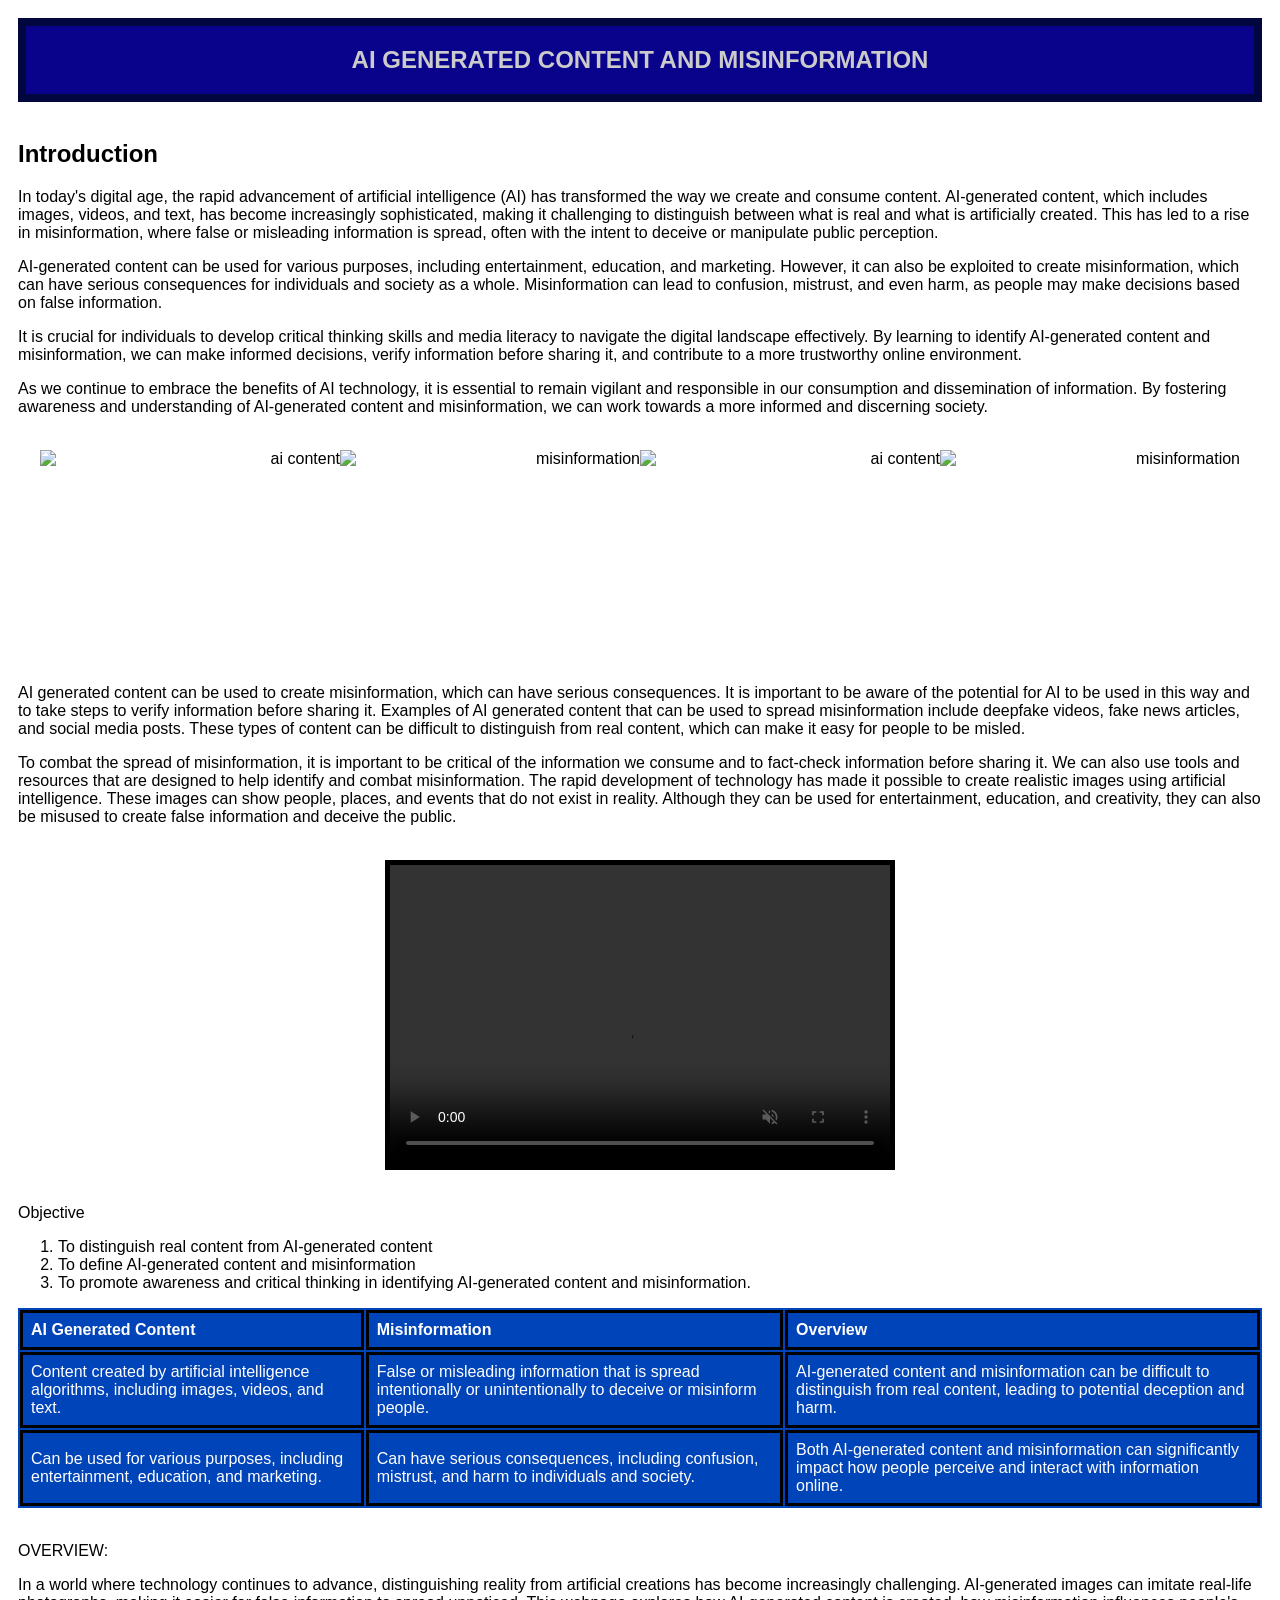
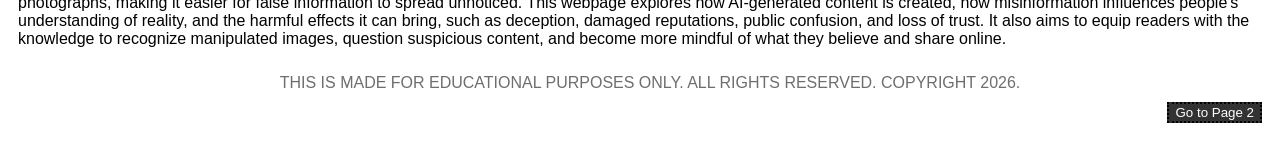
==== index.html @ 696f7b60 "Add files via upload" ====
<!DOCTYPE html>
<html lang="en">
<head>
    <meta charset="UTF-8">
    <meta name="viewport" content="width=device-width, initial-scale=1.0">
    <title>Home</title>
    <link rel="stylesheet" href="styles.css">
</head>
<body>
    <main>
    <section>
        <header>
            <h1>AI GENERATED CONTENT AND MISINFORMATION</h1>
        </header>
    </section>
    <br>
    <h2>Introduction</h2>
    <p>In today's digital age, the rapid advancement of artificial intelligence (AI) has transformed the way we create and consume content. AI-generated content, which includes images, videos, and text, has become increasingly sophisticated, making it challenging to distinguish between what is real and what is artificially created. This has led to a rise in misinformation, where false or misleading information is spread, often with the intent to deceive or manipulate public perception.</p>
    <p>AI-generated content can be used for various purposes, including entertainment, education, and marketing. However, it can also be exploited to create misinformation, which can have serious consequences for individuals and society as a whole. Misinformation can lead to confusion, mistrust, and even harm, as people may make decisions based on false information.</p>
    <p>It is crucial for individuals to develop critical thinking skills and media literacy to navigate the digital landscape effectively. By learning to identify AI-generated content and misinformation, we can make informed decisions, verify information before sharing it, and contribute to a more trustworthy online environment.</p>
    <p>As we continue to embrace the benefits of AI technology, it is essential to remain vigilant and responsible in our consumption and dissemination of information. By fostering awareness and understanding of AI-generated content and misinformation, we can work towards a more informed and discerning society.</p>
    <br>
    <div id="images">
    <img src="https://encrypted-tbn0.gstatic.com/images?q=tbn:ANd9GcRQzr-jRbwRBPnpU19gDMMuEVKZeAC28xgedomSLu7rfV8SkUvR7vVgta4&s=10" alt="ai content" width="300" height="200">
    <img src="https://www.keele.ac.uk/about/news/2025/january/artificial-intelligence/fake-news-detector-960.jpg" alt="misinformation" width="300" height="200">
    <img src="https://encrypted-tbn0.gstatic.com/images?q=tbn:ANd9GcTNxws5fExPKbfF0jFD055ote2N4Jic_9rLHN5N7WbxXA&s=10" alt="ai content" width="300" height="200">
    <img src="https://iide-media.blr1.cdn.digitaloceanspaces.com/production/ai-in-content-creation-99a738cd3b5905f98efdd82720f1eefe.png" alt="misinformation" width="300" height="200">
    </div>
    <br>
 
    <p>AI generated content can be used to create misinformation, which can have serious consequences. It is important to be aware of the potential for AI to be used in this way and to take steps to verify information before sharing it.
      Examples of AI generated content that can be used to spread misinformation include deepfake videos, fake news articles, and social media posts. These types of content can be difficult to distinguish from real content, which can make it easy for people to be misled.</p>
    <p>To combat the spread of misinformation, it is important to be critical of the information we consume and to fact-check information before sharing it. We can also use tools and resources that are designed to help identify and combat misinformation.
    The rapid development of technology has made it possible to create realistic images using artificial intelligence. These images can show people, places, and events that do not exist in reality. Although they can be used for entertainment, education, and creativity, they can also be misused to create false information and deceive the public.</p>
    
    <br>
        <video id="video" controls muted autoplay  height="300" width= "500">
              <source src ="YTDown.com_YouTube_Media_uEPqf7fLgTM_How-to-spot-AI-and-misinformation-online_002_720p.mp4">
              This browser does not support HTML5 video
        </video>

    <br>
    <p>Objective </p>
    <ol>
        <li>To distinguish real content from AI-generated content</li>
        <li>To define AI-generated content and misinformation</li>
        <li>To promote awareness and critical thinking in identifying AI-generated content and misinformation.</li>
    </ol>
    <table>
        <tr>
            <th>AI Generated Content  </th>
            <th>Misinformation</th>
            <th>Overview</th>
        </tr>
        <tr>
            <td>Content created by artificial intelligence algorithms, including images, videos, and text.</td>
            <td>False or misleading information that is spread intentionally or unintentionally to deceive or misinform people.</td>
            <td>AI-generated content and misinformation can be difficult to distinguish from real content, leading to potential deception and harm.</td>
        </tr>
        <tr>
            <td>Can be used for various purposes, including entertainment, education, and marketing.</td>
            <td>Can have serious consequences, including confusion, mistrust, and harm to individuals and society.</td>
            <td>Both AI-generated content and misinformation can significantly impact how people perceive and interact with information online.</td>
        </tr>


    </table>
    <br>
    <p>OVERVIEW:</p>
        <p>In a world where technology continues to advance, distinguishing reality from artificial creations has become increasingly challenging. AI-generated images can imitate real-life photographs, making it easier for false information to spread unnoticed. This webpage explores how AI-generated content is created, how misinformation influences people's understanding of reality, and the harmful effects it can bring, such as deception, damaged reputations, public confusion, and loss of trust. It also aims to equip readers with the knowledge to recognize manipulated images, question suspicious content, and become more mindful of what they believe and share online.</p>
    </main>
<footer>
     THIS IS MADE FOR EDUCATIONAL PURPOSES ONLY. ALL RIGHTS RESERVED. COPYRIGHT 2026.
</footer>

 <div>

<nav>
    <button onclick="window.location.href='page2.html'">Go to Page 2</button>
</nav>
 </div>

</body>
</html>
---- styles.css ----
body {
    font-family: Arial, sans-serif;
    padding: 10px;
   background-image: url('C:/idk/New folder/pastel-color-gradient-abstract-backgrounds.webp');
    background-size: cover;
}



header {
 background-color:#09028b;
 align-items: center;
 border: 8px solid #02063f;
  color: rgb(203, 203, 203);
  text-align: center;
  text-decoration: none;
}
#p{
    text-align: center;
}
#images {
    display: flex;
    justify-content: center;
    align-items: center;

}
  
  


#video{
   margin-left: auto;
   margin-right: auto;
   position: relative;
   display: block;
   right: 0;
   left: 0;
   border: 5px solid #000000;
}
footer{

    align-items: center;
}

div {
    text-align: right;
}
body {
    font-family: Arial, sans-serif;
    padding: 10px;
   background-image: url('C:/idk/New folder/pastel-color-gradient-abstract-backgrounds.webp');
    background-size: cover;
}
button {
    background-color: #000c; 
    border: 2px dotted #000;
    color: rgb(255, 255, 255);
    text-align: center;
    text-decoration: none;
}
#left-button {
    text-align: left;
  margin-right: auto;
  vertical-align : auto;
}
#right-button {
    text-align: right;
 margin-left: auto;
 vertical-align: auto;
}
audio, video {
    display: block;
    margin: 0 auto;
}
#video-video {
    display: block;
    margin: 0 auto;
}footer {
   
    color: rgb(110, 110, 110);
    text-align: center;
    padding: 10px;
    bottom: 0;
    width: 100%;
}
table {
    border-collapse: solid;
    width: 100%;
    background-color: #0044ba;
    color: #ffffff;
}th, td {
    border: 3px solid #000000;
    padding: 8px;
    text-align: left;
}
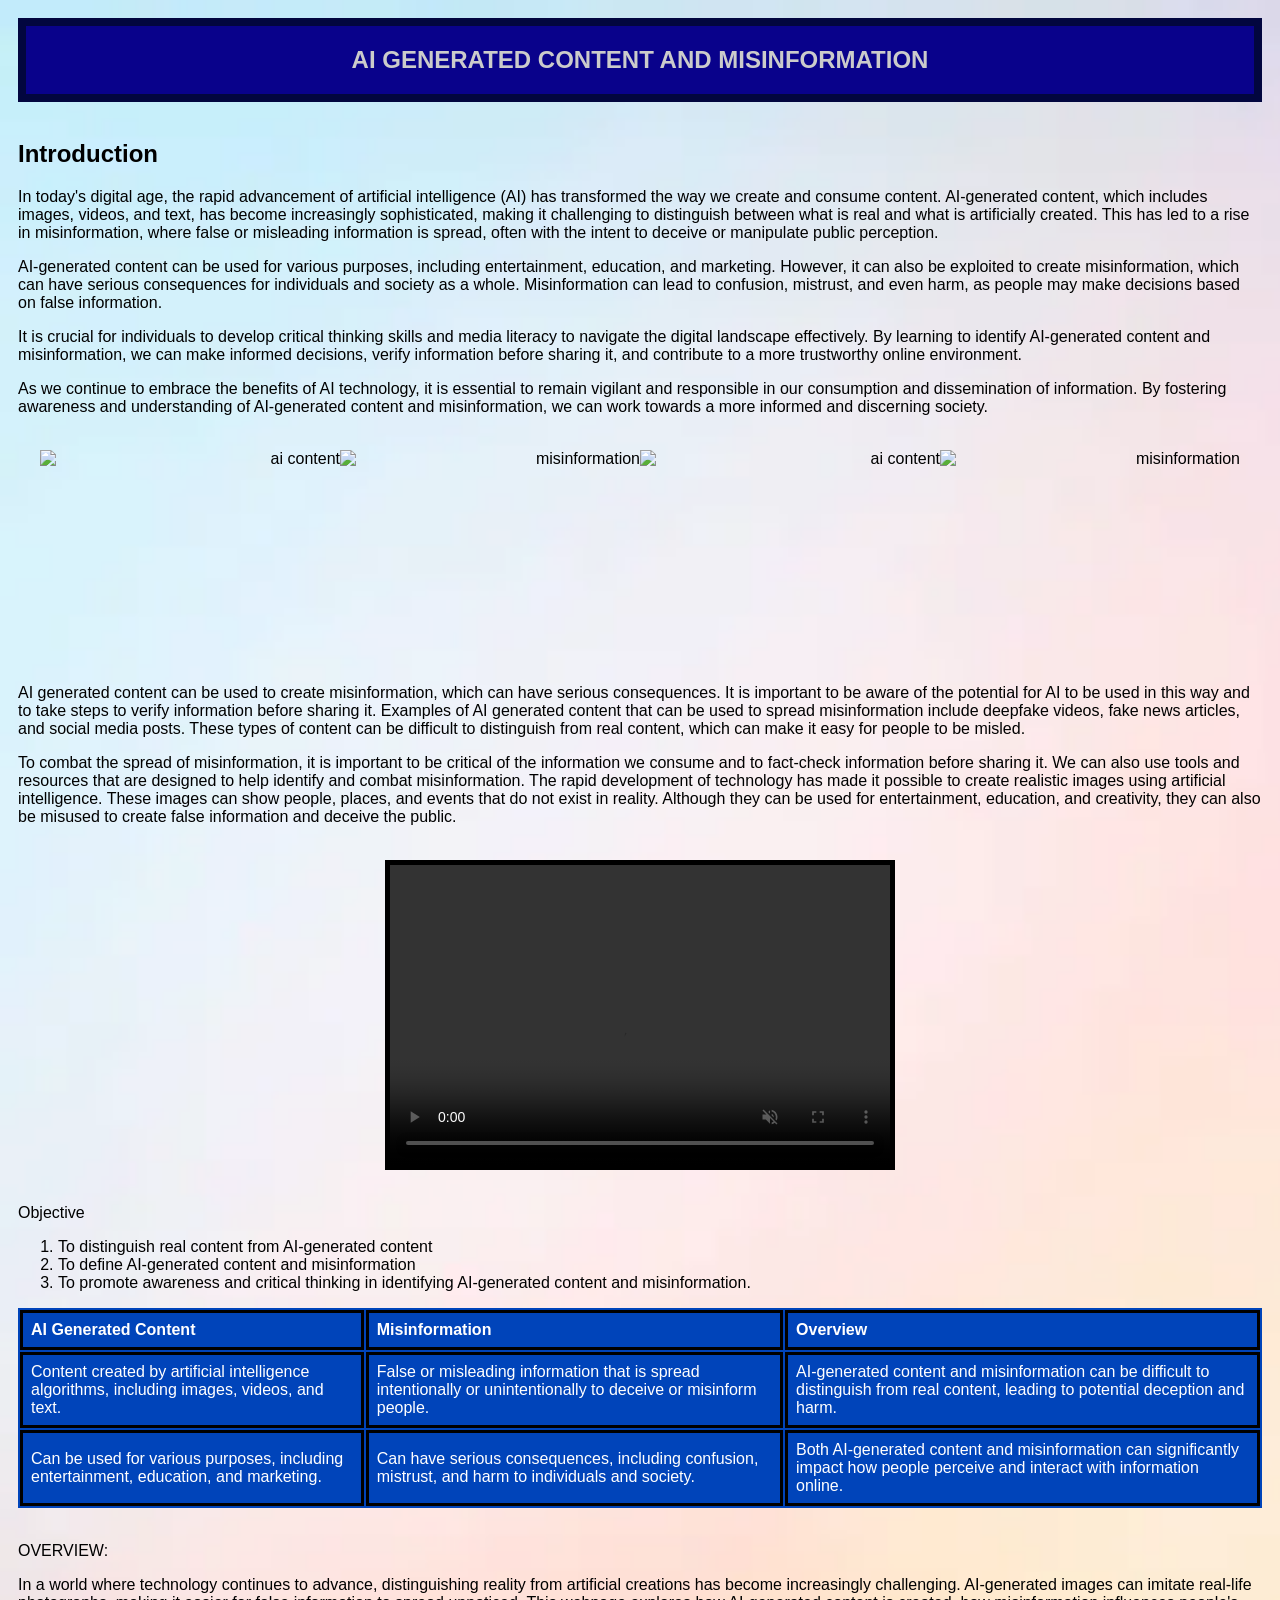
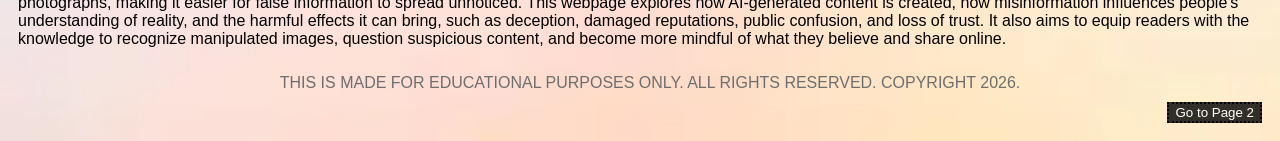
==== commit 358d7958: "Update index.html" ====
--- a/index.html
+++ b/index.html
@@ -35,7 +35,7 @@
     
     <br>
         <video id="video" controls muted autoplay  height="300" width= "500">
-              <source src ="YTDown.com_YouTube_Media_uEPqf7fLgTM_How-to-spot-AI-and-misinformation-online_002_720p.mp4">
+              <source src ="YTDown.com_YouTube_Media_uEPqf7fLgTM_How-to-spot-AI-and-misinformation-online_003_360p.mp4">
               This browser does not support HTML5 video
         </video>
 
@@ -81,4 +81,4 @@
  </div>
 
 </body>
-</html>+</html>
--- a/styles.css
+++ b/styles.css
@@ -1,7 +1,7 @@
 body {
     font-family: Arial, sans-serif;
     padding: 10px;
-   background-image: url('C:/idk/New folder/pastel-color-gradient-abstract-backgrounds.webp');
+   background-image: url('pastel-color-gradient-abstract-backgrounds.webp');
     background-size: cover;
 }
 
@@ -48,7 +48,7 @@
 body {
     font-family: Arial, sans-serif;
     padding: 10px;
-   background-image: url('C:/idk/New folder/pastel-color-gradient-abstract-backgrounds.webp');
+   background-image: url('pastel-color-gradient-abstract-backgrounds.webp');
     background-size: cover;
 }
 button {
